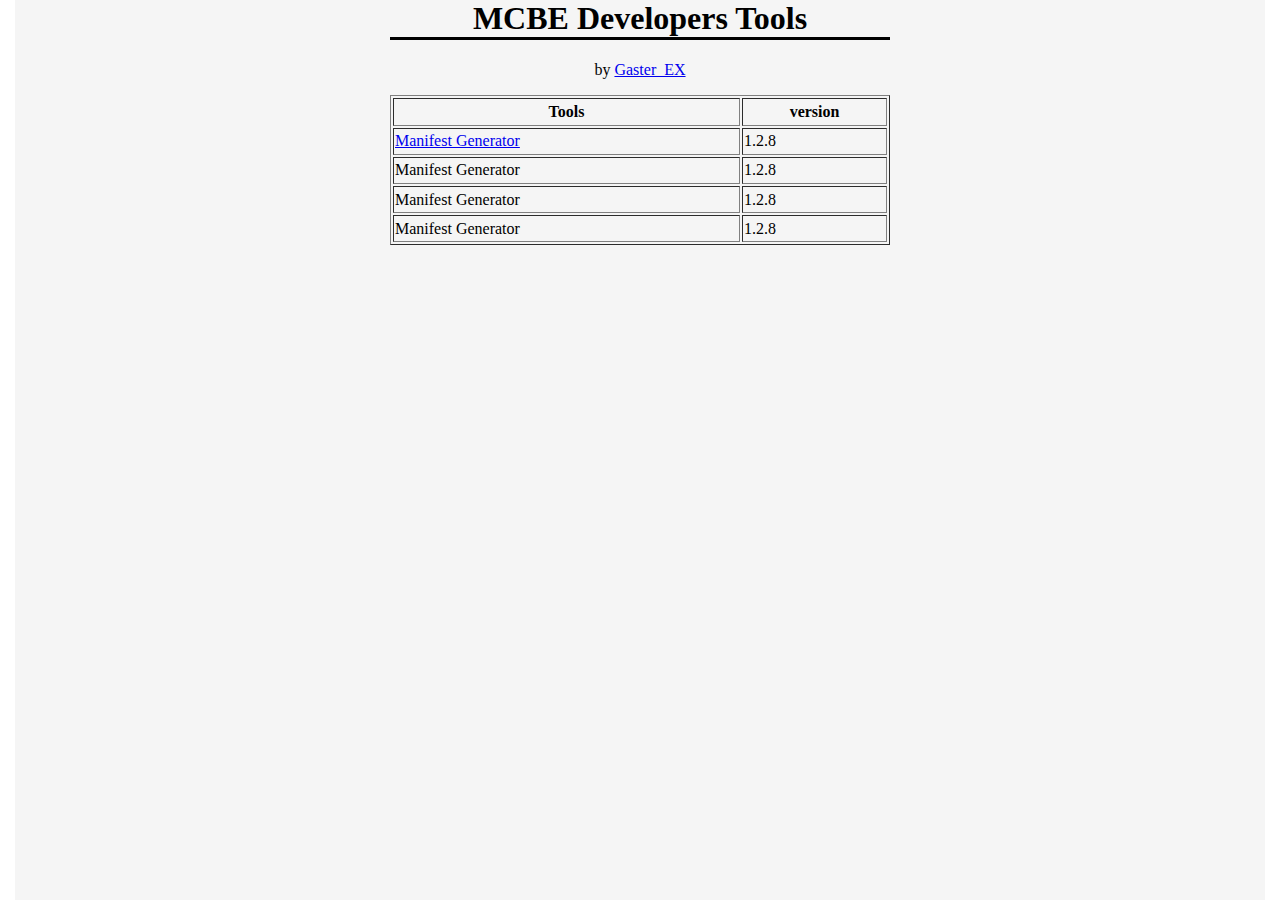
==== index.html @ d38d5e04 "Add files via upload" ====
<html>
    <head>
        <meta charset="UTF-8">
        <title>MCBE Developers Tools - MDT</title>
        <link rel="stylesheet" href="style.css">
        <script src="main.js" defer></script>
    </head>
    <body>
        <center>
        <div id=warp>
        <header>
            <h1>MCBE Developers Tools</h1>
            <p>by <a href="https://www.youtube.com/channel/UCViGlH4sjq7xQGVLv8SGskw?view_as=subscriber">Gaster_EX</a></p>
        </header>
        <div>
            <table border="1">
                <tr><th>Tools</th><th>version</th></tr>
                <tr><td><a href="Tools/Manifest_Generator/manifest_generator.html">Manifest Generator</a></td><td>1.2.8</td></tr>
                <tr><td>Manifest Generator</td><td>1.2.8</td></tr>
                <tr><td>Manifest Generator</td><td>1.2.8</td></tr>
                <tr><td>Manifest Generator</td><td>1.2.8</td></tr>
            </table>
        </div>
        </div>
        </center>
        
    </body>
</html>
---- style.css ----
table {
    width: 500px;
    height: 150px;
}



html {
    background-color: white
}

body {
    background-color: whitesmoke;
    width: 1250px;
    margin: 0 auto;
}

h1 {
    border-bottom: solid 3px black;
    width: 500px;
}
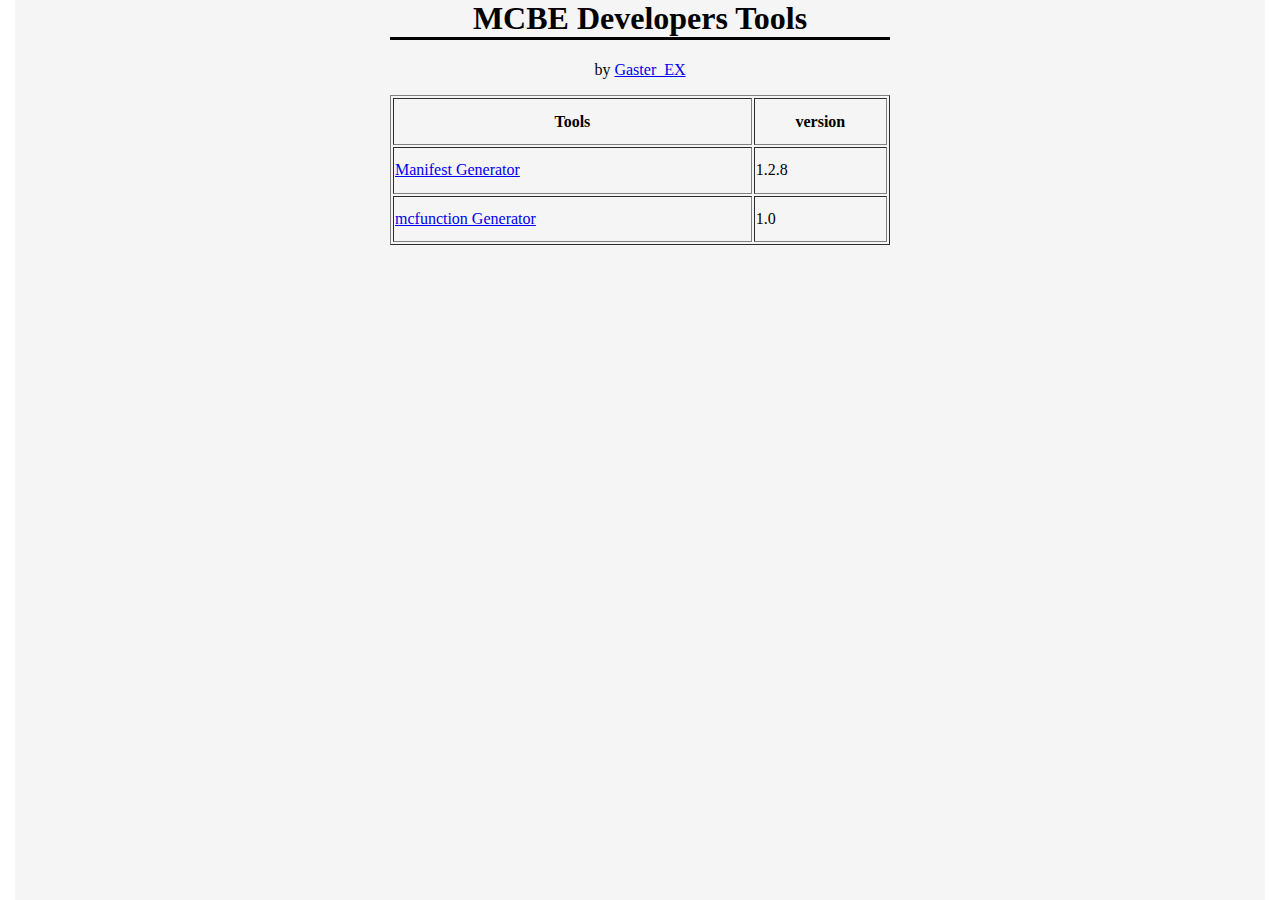
==== commit 0cc0e754: "Add files via upload" ====
--- a/index.html
+++ b/index.html
@@ -16,9 +16,7 @@
             <table border="1">
                 <tr><th>Tools</th><th>version</th></tr>
                 <tr><td><a href="Tools/Manifest_Generator/manifest_generator.html">Manifest Generator</a></td><td>1.2.8</td></tr>
-                <tr><td>Manifest Generator</td><td>1.2.8</td></tr>
-                <tr><td>Manifest Generator</td><td>1.2.8</td></tr>
-                <tr><td>Manifest Generator</td><td>1.2.8</td></tr>
+                <tr><td><a href="Tools/mcfunction_Generator/mcfunction_generator.html">mcfunction Generator</a></td><td>1.0</td></tr>
             </table>
         </div>
         </div>
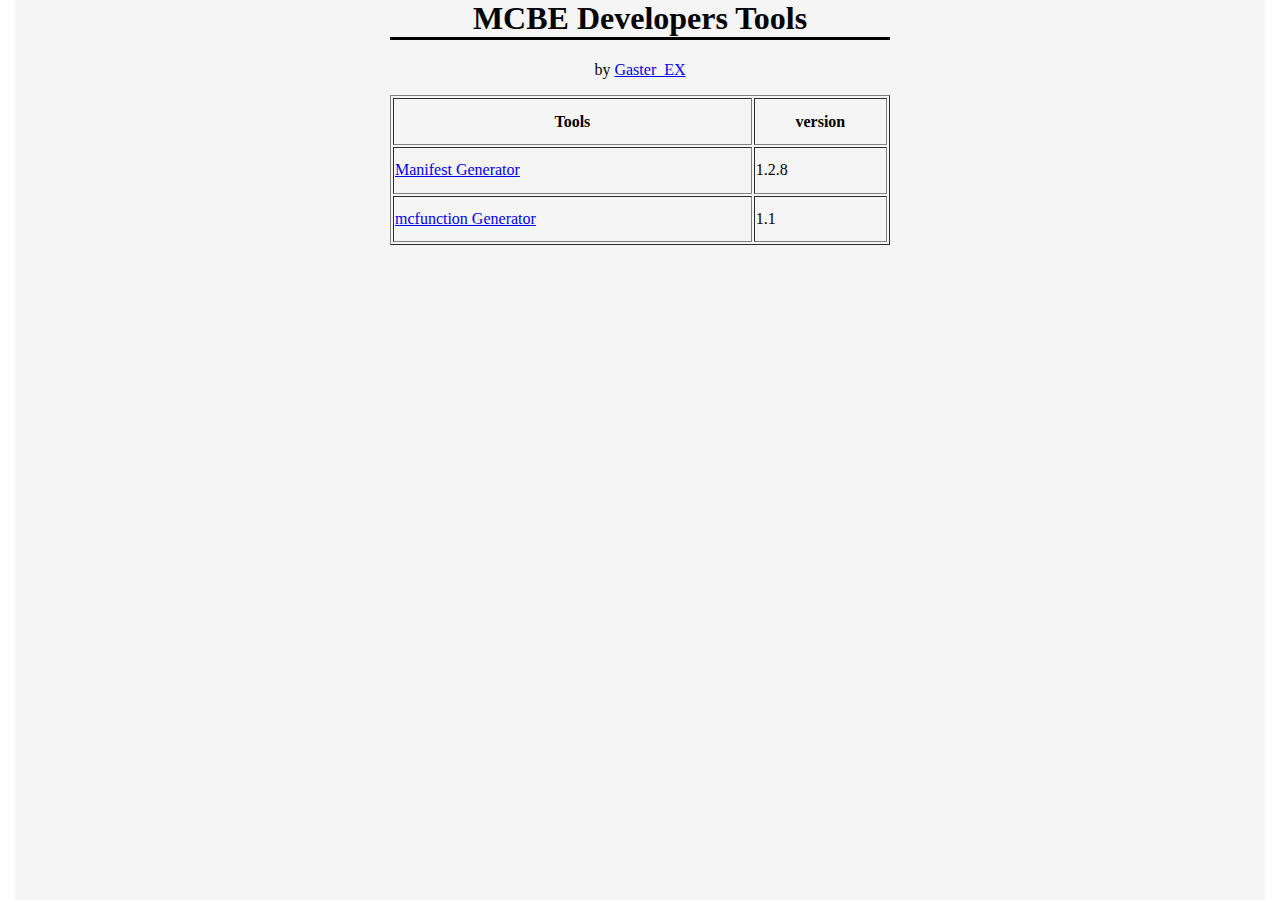
==== commit cd77ef12: "Add files via upload" ====
--- a/index.html
+++ b/index.html
@@ -16,7 +16,7 @@
             <table border="1">
                 <tr><th>Tools</th><th>version</th></tr>
                 <tr><td><a href="Tools/Manifest_Generator/manifest_generator.html">Manifest Generator</a></td><td>1.2.8</td></tr>
-                <tr><td><a href="Tools/mcfunction_Generator/mcfunction_generator.html">mcfunction Generator</a></td><td>1.0</td></tr>
+                <tr><td><a href="Tools/mcfunction_Generator/mcfunction_generator.html">mcfunction Generator</a></td><td>1.1</td></tr>
             </table>
         </div>
         </div>
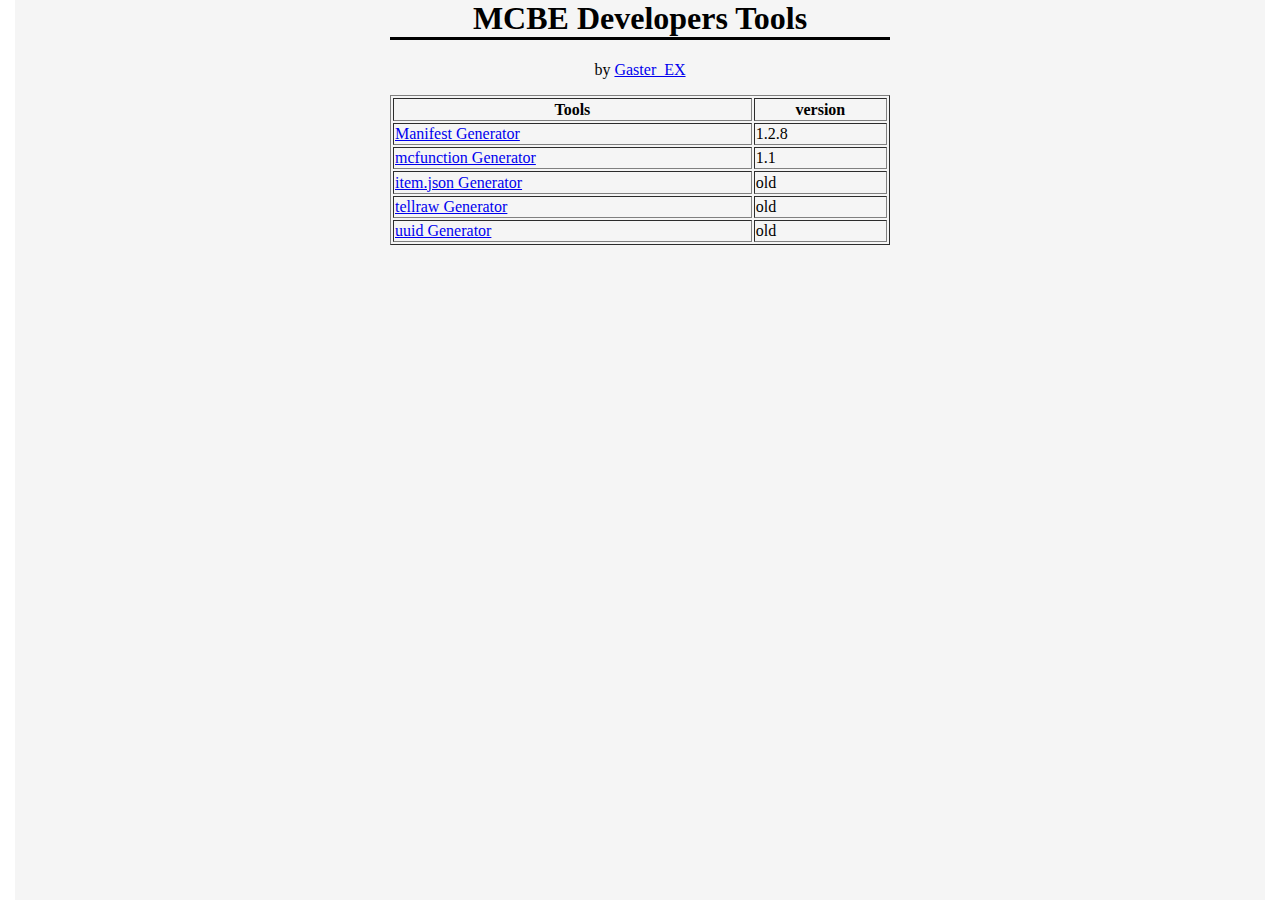
==== commit 1dedf9e0: "Add files via upload" ====
--- a/index.html
+++ b/index.html
@@ -17,6 +17,9 @@
                 <tr><th>Tools</th><th>version</th></tr>
                 <tr><td><a href="Tools/Manifest_Generator/manifest_generator.html">Manifest Generator</a></td><td>1.2.8</td></tr>
                 <tr><td><a href="Tools/mcfunction_Generator/mcfunction_generator.html">mcfunction Generator</a></td><td>1.1</td></tr>
+                <tr><td><a href="Tools/item.json_Generater-master/index.html">item.json Generator</a></td><td>old</td></tr>
+                <tr><td><a href="Tools/tellraw_generator/index.html">tellraw Generator</a></td><td>old</td></tr>
+                <tr><td><a href="Tools/uuid_generator/index.html">uuid Generator</a></td><td>old</td></tr>
             </table>
         </div>
         </div>
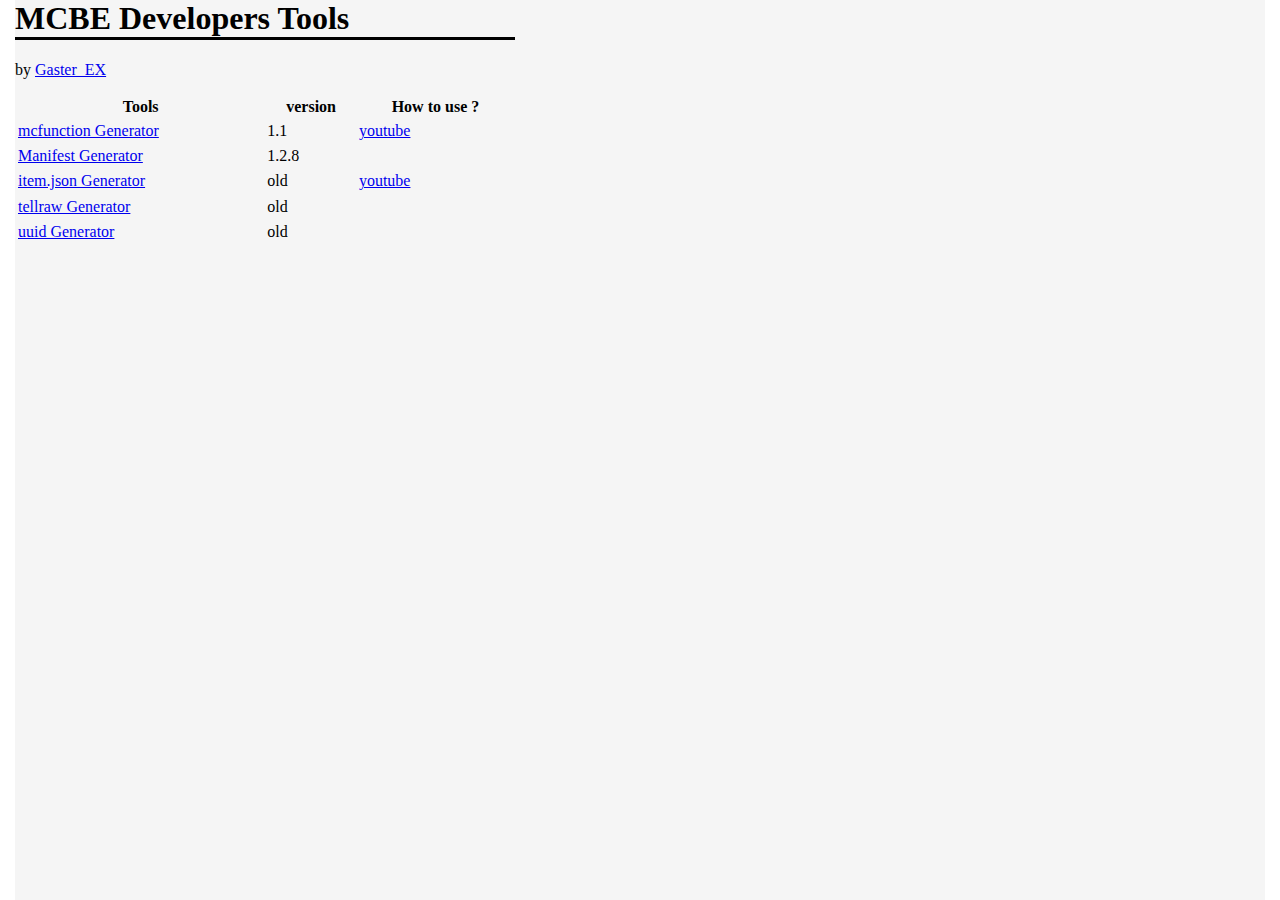
==== commit e8eb830e: "Add files via upload" ====
--- a/index.html
+++ b/index.html
@@ -4,26 +4,31 @@
         <title>MCBE Developers Tools - MDT</title>
         <link rel="stylesheet" href="style.css">
         <script src="main.js" defer></script>
+        <link href="https://cdn.jsdelivr.net/npm/bootstrap@5.0.0-beta1/dist/css/bootstrap.min.css" rel="stylesheet" integrity="sha384-giJF6kkoqNQ00vy+HMDP7azOuL0xtbfIcaT9wjKHr8RbDVddVHyTfAAsrekwKmP1" crossorigin="anonymous">
     </head>
-    <body>
-        <center>
-        <div id=warp>
+    <body  class="text-md-center">
+        <div id=warp class="container">
         <header>
-            <h1>MCBE Developers Tools</h1>
-            <p>by <a href="https://www.youtube.com/channel/UCViGlH4sjq7xQGVLv8SGskw?view_as=subscriber">Gaster_EX</a></p>
+            <h1 class="h1">MCBE Developers Tools</h1>
+            <p class="lead">by <a href="https://www.youtube.com/channel/UCViGlH4sjq7xQGVLv8SGskw?view_as=subscriber">Gaster_EX</a></p>
         </header>
         <div>
-            <table border="1">
-                <tr><th>Tools</th><th>version</th></tr>
-                <tr><td><a href="Tools/Manifest_Generator/manifest_generator.html">Manifest Generator</a></td><td>1.2.8</td></tr>
-                <tr><td><a href="Tools/mcfunction_Generator/mcfunction_generator.html">mcfunction Generator</a></td><td>1.1</td></tr>
-                <tr><td><a href="Tools/item.json_Generater-master/index.html">item.json Generator</a></td><td>old</td></tr>
-                <tr><td><a href="Tools/tellraw_generator/index.html">tellraw Generator</a></td><td>old</td></tr>
-                <tr><td><a href="Tools/uuid_generator/index.html">uuid Generator</a></td><td>old</td></tr>
+            <table class="table table-sm">
+                <thead class="thead-dark">
+                    <tr>
+                      <th>Tools</th>
+                      <th>version</th>
+                      <th>How to use ?</th>
+                    </tr>
+                  </thead>
+                <tr><td><a href="Tools/mcfunction_Generator/mcfunction_generator.html">mcfunction Generator</a></td><td>1.1</td><td><a href="https://youtu.be/NvF2xS7L7dA">youtube</td></tr>
+                <tr><td><a href="Tools/Manifest_Generator/manifest_generator.html">Manifest Generator</a></td><td>1.2.8</td><td></td></tr>
+                <tr><td><a href="Tools/item.json_Generater-master/index.html">item.json Generator</a></td><td>old</td><td><a href="https://youtu.be/pmaJk1J1xao">youtube</td></tr>
+                <tr><td><a href="Tools/tellraw_generator/index.html">tellraw Generator</a></td><td>old</td><td></td></tr>
+                <tr><td><a href="Tools/uuid_generator/index.html">uuid Generator</a></td><td>old</td><td></td></tr>
             </table>
         </div>
         </div>
-        </center>
         
     </body>
 </html>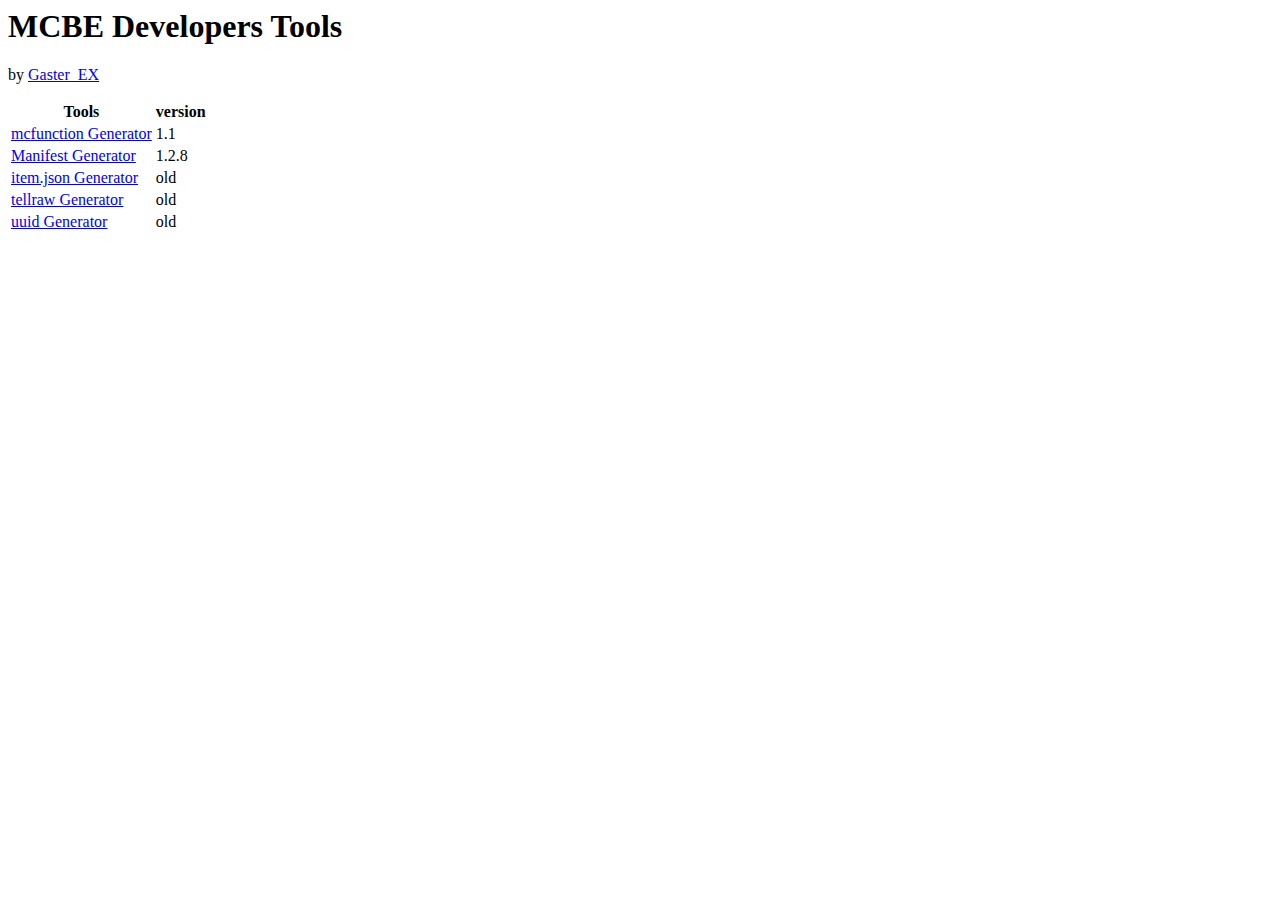
==== commit ad3a6e27: "Add files via upload" ====
--- a/index.html
+++ b/index.html
@@ -18,14 +18,13 @@
                     <tr>
                       <th>Tools</th>
                       <th>version</th>
-                      <th>How to use ?</th>
                     </tr>
                   </thead>
-                <tr><td><a href="Tools/mcfunction_Generator/mcfunction_generator.html">mcfunction Generator</a></td><td>1.1</td><td><a href="https://youtu.be/NvF2xS7L7dA">youtube</td></tr>
-                <tr><td><a href="Tools/Manifest_Generator/manifest_generator.html">Manifest Generator</a></td><td>1.2.8</td><td></td></tr>
-                <tr><td><a href="Tools/item.json_Generater-master/index.html">item.json Generator</a></td><td>old</td><td><a href="https://youtu.be/pmaJk1J1xao">youtube</td></tr>
-                <tr><td><a href="Tools/tellraw_generator/index.html">tellraw Generator</a></td><td>old</td><td></td></tr>
-                <tr><td><a href="Tools/uuid_generator/index.html">uuid Generator</a></td><td>old</td><td></td></tr>
+                <tr><td><a href="Tools/mcfunction_Generator/mcfunction_generator.html">mcfunction Generator</a></td><td>1.1</td></tr>
+                <tr><td><a href="Tools/Manifest_Generator/manifest_generator.html">Manifest Generator</a></td><td>1.2.8</td></tr>
+                <tr><td><a href="Tools/item.json_Generater-master/index.html">item.json Generator</a></td><td>old</td></tr>
+                <tr><td><a href="Tools/tellraw_generator/index.html">tellraw Generator</a></td><td>old</td></tr>
+                <tr><td><a href="Tools/uuid_generator/index.html">uuid Generator</a></td><td>old</td></tr>
             </table>
         </div>
         </div>
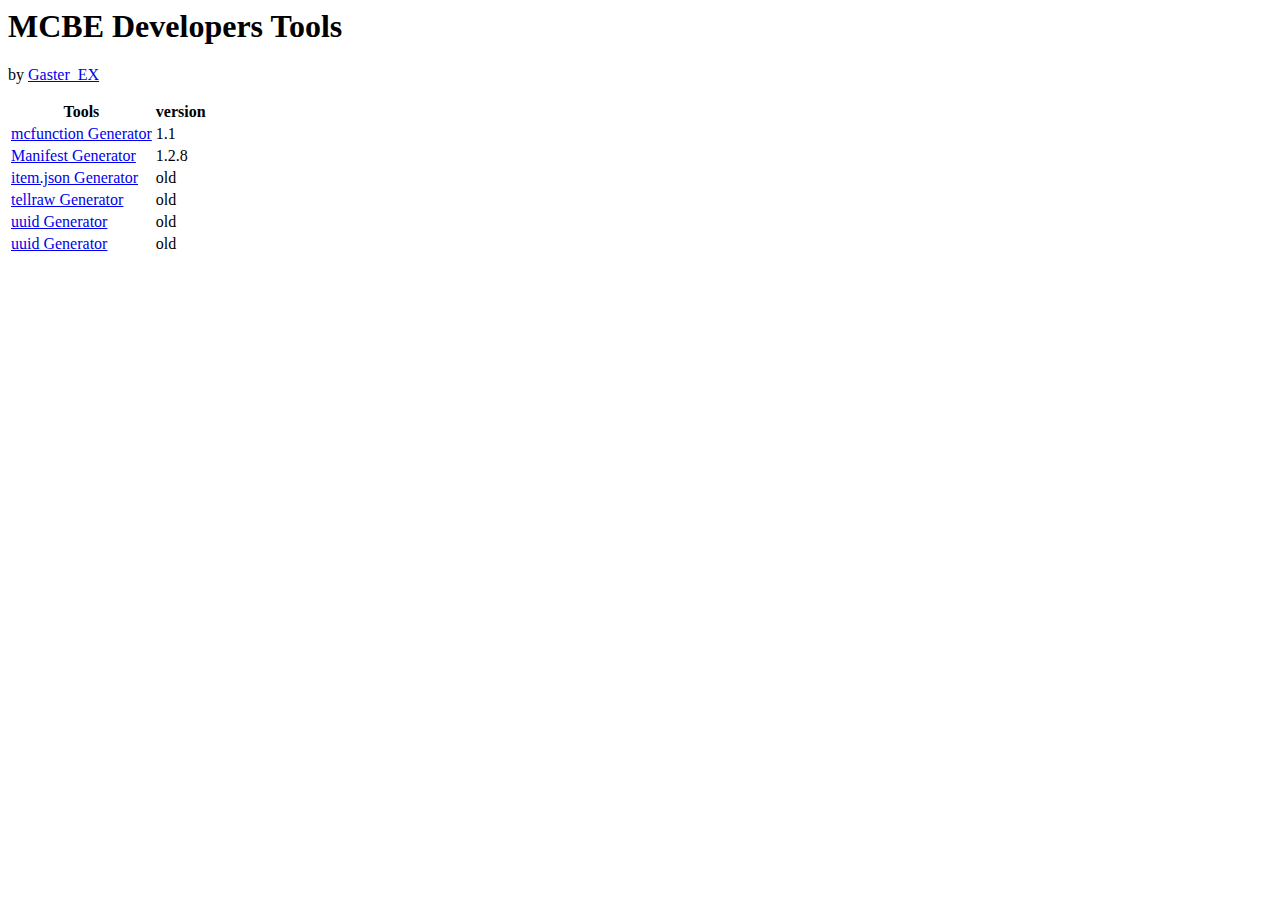
==== commit 88f8703f: "Update index.html" ====
--- a/index.html
+++ b/index.html
@@ -4,7 +4,6 @@
         <title>MCBE Developers Tools - MDT</title>
         <link rel="stylesheet" href="style.css">
         <script src="main.js" defer></script>
-        <link href="https://cdn.jsdelivr.net/npm/bootstrap@5.0.0-beta1/dist/css/bootstrap.min.css" rel="stylesheet" integrity="sha384-giJF6kkoqNQ00vy+HMDP7azOuL0xtbfIcaT9wjKHr8RbDVddVHyTfAAsrekwKmP1" crossorigin="anonymous">
     </head>
     <body  class="text-md-center">
         <div id=warp class="container">
@@ -25,9 +24,10 @@
                 <tr><td><a href="Tools/item.json_Generater-master/index.html">item.json Generator</a></td><td>old</td></tr>
                 <tr><td><a href="Tools/tellraw_generator/index.html">tellraw Generator</a></td><td>old</td></tr>
                 <tr><td><a href="Tools/uuid_generator/index.html">uuid Generator</a></td><td>old</td></tr>
+                <tr><td><a href="Tools/gametest_manifest_generator/manifest_generator.html">uuid Generator</a></td><td>old</td></tr>
             </table>
         </div>
         </div>
         
     </body>
-</html>+</html>
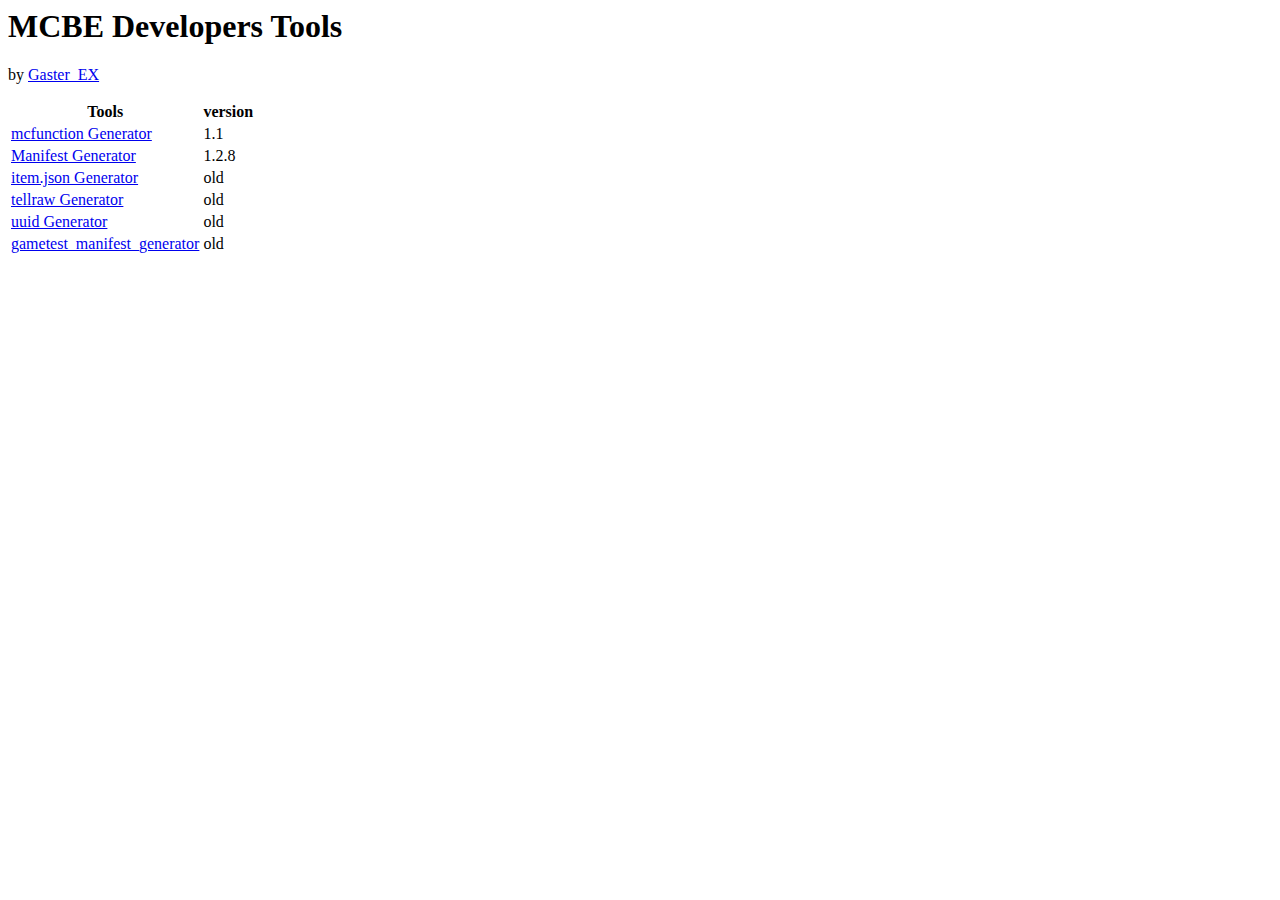
==== commit 5a102cba: "Update index.html" ====
--- a/index.html
+++ b/index.html
@@ -24,7 +24,7 @@
                 <tr><td><a href="Tools/item.json_Generater-master/index.html">item.json Generator</a></td><td>old</td></tr>
                 <tr><td><a href="Tools/tellraw_generator/index.html">tellraw Generator</a></td><td>old</td></tr>
                 <tr><td><a href="Tools/uuid_generator/index.html">uuid Generator</a></td><td>old</td></tr>
-                <tr><td><a href="Tools/gametest_manifest_generator/manifest_generator.html">uuid Generator</a></td><td>old</td></tr>
+                <tr><td><a href="Tools/gametest_manifest_generator/manifest_generator.html">gametest_manifest_generator</a></td><td>old</td></tr>
             </table>
         </div>
         </div>
